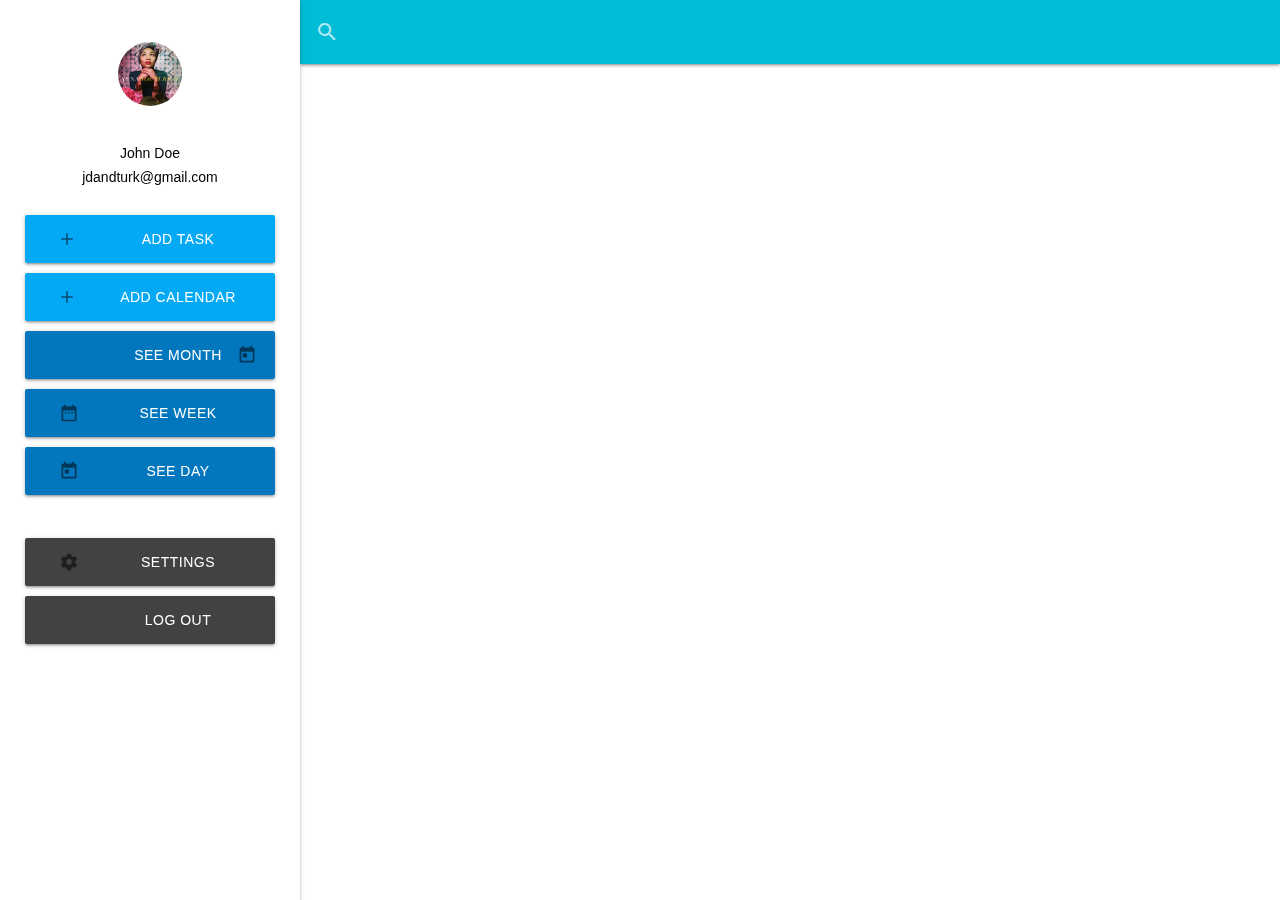
==== views/index.html @ fb11b5ac "Added Header And Navbar" ====
<!DOCTYPE html>
<html>
  <head>
    <!--Import Google Icon Font-->
    <link href="https://fonts.googleapis.com/icon?family=Material+Icons" rel="stylesheet">
    <!--Import materialize.css-->
    <link rel="stylesheet" href="https://cdnjs.cloudflare.com/ajax/libs/materialize/1.0.0/css/materialize.min.css">
    <link rel="stylesheet" href="../assets/css/style.css">
    <!--Let browser know website is optimized for mobile-->
    <meta name="viewport" content="width=device-width, initial-scale=1.0"/>
  </head>

  <body style="height: 100%;">

  <ul id="slide-out" class="sidenav sidenav-fixed" style="padding: 10px;">
    <li><div class="user-view" style=" text-align: center !important;" >
      <a href="#user" ><img class="circle" src="../assets/img/yuna.jpg" style="display: inline;"></a>
      <a href="#name"><span class="black-text name">John Doe</span></a>
      <a href="#email"><span class="black-text email">jdandturk@gmail.com</span></a>
    </div></li>
    <li><a href="#!" class=" waves-effect waves-light btn  light-blue"><i class="material-icons">add_task</i>Add Task</a></li>
    <li><a href="#! " class="waves-effect waves-light btn  light-blue"><i class="material-icons">addchart</i>Add Calendar</a></li>
    <li><a href="#!" class=" waves-effect waves-light btn light-blue darken-3"><i class="material-icons">calendar_today</i>See Month</a></li>
    <li><a href="#!" class=" waves-effect waves-light btn light-blue darken-3"><i class="material-icons">date_range</i>See Week</a></li>
    <li><a href="#!" class=" waves-effect waves-light btn light-blue darken-3"><i class="material-icons">today</i>See Day</a></li>
    <br>
    <li><a class="waves-effect waves-light btn grey darken-3 "><i class="material-icons left">settings</i>Settings</a></li>
    <li><a class="waves-effect waves-light btn grey darken-3 modal-trigger" ><i class="material-icons left">outbound</i>Log Out</a></li>
  </ul>
  
  <main>
    <nav style="background-color: #00BCD4">
      <div class="nav-wrapper">
        <a href="#" data-target="slide-out" class="sidenav-trigger"><i class="material-icons">menu</i></a>
        <form>
          <div class="input-field">
            <input id="search" type="search" required>
            <label class="label-icon" for="search"><i class="material-icons">search</i></label>
            <i class="material-icons">close</i>
          </div>
        </form>
        </div>
    </nav> 
  
    
  </main>      
  <div id="modal1" class="modal">
    <div class="modal-content">
     <div class="row">
      <div class="col s12">
        <a class="waves-effect waves-light btn-flat modal-close" href=""><i class="material-icons left">arrow_back</i>Back</a>
      </div>
       <div class="col s12"><h5>Tweet about something</h5></div>
       <div class="input-field col s12">
         <textarea id="tweet" class="materialize-textarea" data-length="140"></textarea>
         <label for="tweet">What are you thinking?</label>
       </div>
     </div>
    </div>
    <div class="modal-footer">
      <a href="#!" class="modal-close waves-effect waves-green btn">Agree</a>
    </div>
  </div>

  
  
  <!--JavaScript at end of body for optimized loading-->
  <script
    src="https://code.jquery.com/jquery-3.5.1.min.js"
    integrity="sha256-9/aliU8dGd2tb6OSsuzixeV4y/faTqgFtohetphbbj0="
    crossorigin="anonymous"></script>
    <script src="https://cdnjs.cloudflare.com/ajax/libs/materialize/1.0.0/js/materialize.min.js"></script>
  <script>   
    $(document).ready(function(){
      $('.sidenav').sidenav();
      $('.modal').modal();
    });
  </script>
  </body>
</html>
---- assets/css/style.css ----
header,
main,
footer {
    padding-left: 300px;
}

.tweet-text{
    margin-left: 60px !important;
}

@media only screen and (max-width: 992px){
    header,
    main,
    footer {
        padding-left: 0;
    }

    .nav-wrapper {
        display: flex;
    }

    .nav-wrapper form {
        width: 100%;
    }
}
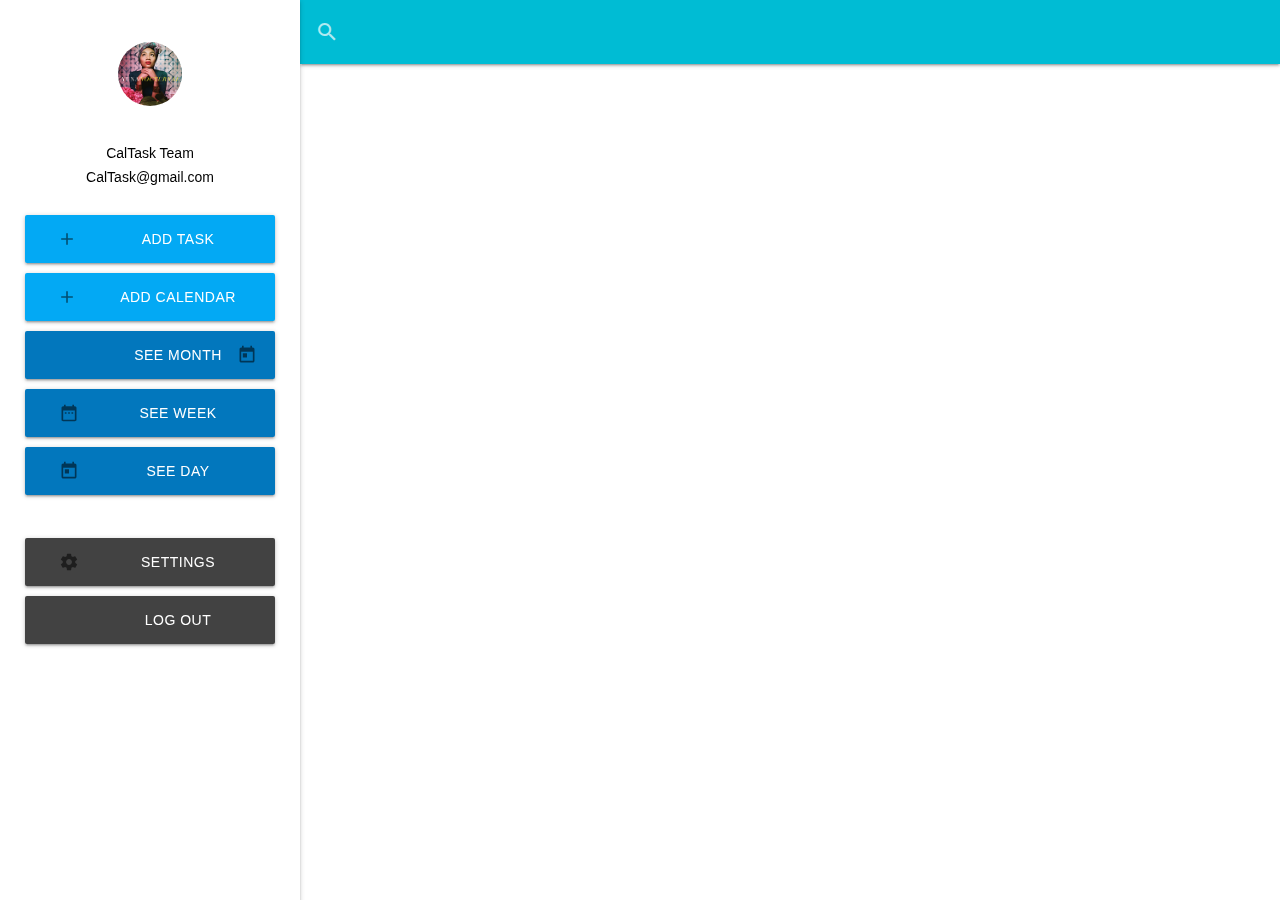
==== commit ad82a350: "Navegación" ====
--- a/views/index.html
+++ b/views/index.html
@@ -15,14 +15,14 @@
   <ul id="slide-out" class="sidenav sidenav-fixed" style="padding: 10px;">
     <li><div class="user-view" style=" text-align: center !important;" >
       <a href="#user" ><img class="circle" src="../assets/img/yuna.jpg" style="display: inline;"></a>
-      <a href="#name"><span class="black-text name">John Doe</span></a>
-      <a href="#email"><span class="black-text email">jdandturk@gmail.com</span></a>
+      <a href="#name"><span class="black-text name">CalTask Team</span></a>
+      <a href="#email"><span class="black-text email">CalTask@gmail.com</span></a>
     </div></li>
     <li><a href="#!" class=" waves-effect waves-light btn  light-blue"><i class="material-icons">add_task</i>Add Task</a></li>
     <li><a href="#! " class="waves-effect waves-light btn  light-blue"><i class="material-icons">addchart</i>Add Calendar</a></li>
-    <li><a href="#!" class=" waves-effect waves-light btn light-blue darken-3"><i class="material-icons">calendar_today</i>See Month</a></li>
-    <li><a href="#!" class=" waves-effect waves-light btn light-blue darken-3"><i class="material-icons">date_range</i>See Week</a></li>
-    <li><a href="#!" class=" waves-effect waves-light btn light-blue darken-3"><i class="material-icons">today</i>See Day</a></li>
+    <li><a href="monthly_calendar.html" class=" waves-effect waves-light btn light-blue darken-3"><i class="material-icons">calendar_today</i>See Month</a></li>
+    <li><a href="weekly_calendar.html" class=" waves-effect waves-light btn light-blue darken-3"><i class="material-icons">date_range</i>See Week</a></li>
+    <li><a href="daily_calendar.html" class=" waves-effect waves-light btn light-blue darken-3"><i class="material-icons">today</i>See Day</a></li>
     <br>
     <li><a class="waves-effect waves-light btn grey darken-3 "><i class="material-icons left">settings</i>Settings</a></li>
     <li><a class="waves-effect waves-light btn grey darken-3 modal-trigger" ><i class="material-icons left">outbound</i>Log Out</a></li>
--- a/assets/css/style.css
+++ b/assets/css/style.css
@@ -20,6 +20,177 @@
     }
 
     .nav-wrapper form {
-        width: 100%;
+        width: 100%;    
     }
+}
+
+#buttons {
+    height: 50px;
+    width: 700px;
+}
+
+#dailyCalendar{
+    height: 550px;
+    width: 100%;
+    border: 1px solid grey;
+    border-radius: 1%;
+    position: relative;
+    left: 0%
+}
+
+.btn-block {
+    width: 100%; display:block;
+}
+
+.dailyHeader {
+    position: absolute;
+    top: 0;
+    width: 100%;
+    height: 60px;
+    border-bottom: 1px solid #00BCD4;
+    background-color: #00BCD4;
+}
+
+.label {
+    font-size: 16px !important;
+    font-weight: 400 !important;
+    color: black !important;
+    line-height: 45px !important;
+    height: 46px;
+    margin-bottom: 5px !important;
+}
+
+.test{
+    height: 150px;
+    width: 250px;
+    justify-content: center;
+    background-color: #ef5350;
+    border-radius: 1%;
+}
+
+.appointment {
+    height: 150px;
+    width: 250px;
+    justify-content: center;
+    border: 1px dotted #42a5f5;
+    border-radius: 1%;
+    color: #42a5f5;
+
+}
+
+.weeklyTest{
+    height: 75px;
+    width: 125px;
+    justify-content: center;
+    text-align: center;
+    background-color: #ef5350;
+    border-radius: 1%;
+}
+
+.weeklyAppointment {
+    height: 75px;
+    width: 125px;
+    justify-content: center;
+    text-align: center;
+    border: 1px dotted #42a5f5;
+    border-radius: 1%;
+    color: #42a5f5;
+
+}
+
+.monthlyTest{
+    height: 50px;
+    width: 70px;
+    justify-content: center;
+    text-align: center;
+    background-color: #ef5350;
+    border-radius: 1%;
+}
+
+.monthlyAppointment {
+    height: 50px;
+    width: 70px;
+    justify-content: center;
+    text-align: center;
+    border: 1px dotted #42a5f5;
+    border-radius: 1%;
+    color: #42a5f5;
+
+}
+
+.breakWord {
+    word-break: break-word;
+}
+
+.day{
+    height: 100%;
+    width: 14.29%;
+}
+
+.monday {
+    border-right: 1px solid black;
+}
+
+.tuesday{
+    border-right: 1px solid black;
+}
+
+.wednesday{
+    border-right: 1px solid black;
+}
+
+.thursday {
+    border-right: 1px solid black;
+}
+
+.friday {
+    border-right: 1px solid black;
+}
+
+.saturday {
+    border-right: 1px solid black;
+}
+
+.weeklyheader {
+    position: absolute;
+    top: 0;
+    width: 100%;
+    height: 10%;
+    border-bottom: 1px solid #00BCD4;
+    background-color: #00BCD4;
+
+}
+
+.m0 {
+    margin: 0;
+}
+
+.ml3 {
+    margin-left: 3rem;
+}
+.ml1 {
+    margin-left: 1rem;
+}
+.ml2 {
+    margin-left: 2rem;
+}
+
+.mr3 {
+    margin-right: 3rem;
+}
+.mr1 {
+    margin-right: 1rem;
+}
+.mr2 {
+    margin-right: 2rem;
+}
+
+.monthlyDay {
+    width: 100%;
+    height: 22.5%;
+    border-bottom: 1px solid black;
+}
+
+.noborder {
+    border: 0px;
 }